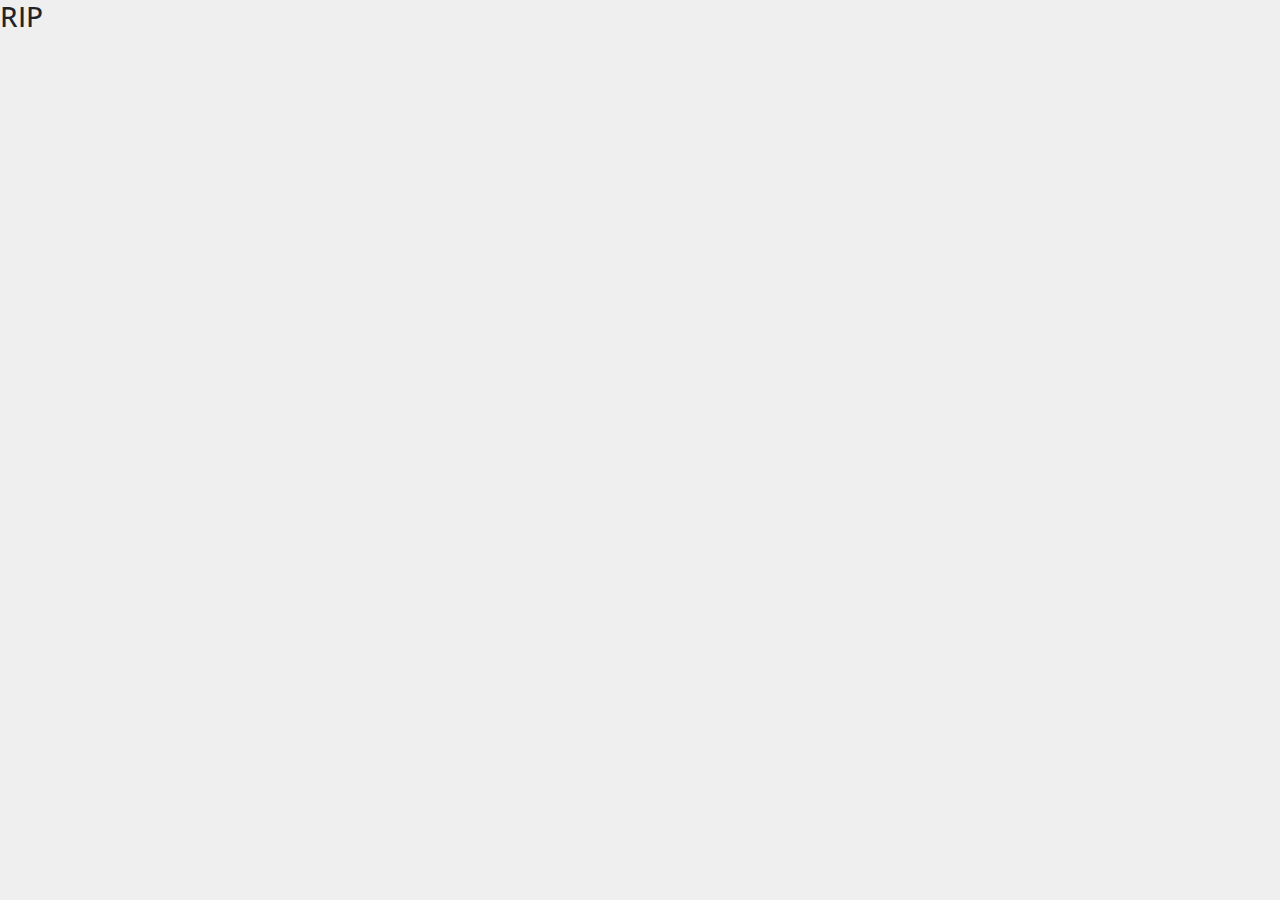
==== index.html @ e41a1337 "Update index.html" ====
<html>
  <head>
    <title>bblink  (-_-)....zZZ</title>
    <link rel='shortcut icon' href='favicon.ico' type='image/x-icon' />
    <link rel="stylesheet" href="https://maxcdn.bootstrapcdn.com/bootstrap/4.0.0/css/bootstrap.min.css" integrity="sha384-Gn5384xqQ1aoWXA+058RXPxPg6fy4IWvTNh0E263XmFcJlSAwiGgFAW/dAiS6JXm" crossorigin="anonymous"/>    
    <link href="css/bblink.css" type="text/css" rel="stylesheet"/>
	  <link href="https://fonts.googleapis.com/css?family=Open+Sans" rel="stylesheet">        
    <link href="https://stackpath.bootstrapcdn.com/font-awesome/4.7.0/css/font-awesome.min.css" rel="stylesheet"/>
  </head>
  <body">
	<h3> RIP </h3>
  </body>
</html>
---- css/bblink.css ----
html,
body {
  background: #efefef;
  padding: 0px;
  font-family: 'Open Sans', sans-serif;
}
/*=== 2. Anchor Link ===*/
a {
  white-space: nowrap;
  font-size: 11px;
  color: #aaaaaa;
}
a:hover {
  white-space: nowrap;
  font-size: 11px;
  color: #333333;
  text-decoration: none;
}

.emoji {
  font-size: 22px;
  display: inline !important;
  border: none !important;
  box-shadow: none !important;
  height: 1em !important;
  width: 1em !important;
  margin: 0 .07em !important;
  vertical-align: -0.1em !important;
  background: none !important;
  padding: 0 !important;
}

/*=== 3. Text Outside the Box ===*/
.etc-login-form {
  color: #919191;
  padding: 10px 20px;
}
.etc-login-form p {
  margin-bottom: 5px;
}
/*=== 4. Main Form ===*/
.login-form-1 {
  max-width: 300px;
  border-radius: 5px;
  display: inline-block;
}
.main-login-form {
  position: relative;
}
.login-form-1 .form-control {
  border: 0;
  box-shadow: 0 0 0;
  border-radius: 0;
  background: transparent;
  color: #555555;
  padding: 7px 0;
  font-weight: bold;
  height:auto;
}
.login-form-1 .form-control::-webkit-input-placeholder {
  color: #999999;
}
.login-form-1 .form-control:-moz-placeholder,
.login-form-1 .form-control::-moz-placeholder,
.login-form-1 .form-control:-ms-input-placeholder {
  color: #999999;
}
.login-form-1 .form-group {
  margin-bottom: 0;
  border-bottom: 2px solid #efefef;
  padding-right: 20px;
  position: relative;
}
.login-form-1 .form-group:last-child {
  border-bottom: 0;
}
.login-group {
  background: #ffffff;
  color: #999999;
  border-radius: 8px;
  padding: 10px 20px;
}
.login-group-checkbox {
  padding: 5px 0;
}

/*=== 5. Login Button ===*/
.login-form-1 .login-button-invalid {
  background-size: 100% auto;
  position: absolute;
  font-size: 14px;
  right: -25px;
  top: 140px;
  color: #999999;
  padding: 6px 0;
  width: 50px;
  height: 50px;
  margin-top: -25px;
  border: 2px solid #999999;
  border-radius: 25px;
  cursor: pointer;
  transition: all ease-in 100ms;  
}
.login-form-1 .login-button-invalid:hover{
  width: 155px;
}
.login-form-1 .login-button-invalid:hover .showafter{
  display: inline-block;
  display: inline-block;  
  animation: fadein 500ms;
  -moz-animation: fadein 500ms; /* Firefox */
  -webkit-animation: fadein 500ms; /* Safari and Chrome */
  -o-animation: fadein 500ms; /* Opera */      
}
.login-form-1 .login-button-invalid:hover .showbefore{
  display: none;
}

.login-form-1 .login-button {
  background-size: 100% auto;
  position: absolute;
  font-size: 12px;
  right: -25px;
  top: 140px;
  color: #5CDF8B;
  padding: 6px 0;
  width: 50px;
  height: 50px;
  margin-top: -25px;
  border: 2px solid #5CDF8B;
  border-radius: 50%;
  transition: all ease-in-out 300ms;
}

.login-form-1 .login-button:hover {
  background-size: 100% auto;
  position: absolute;
  font-size: 16px;
  right: -30px;
  top: 135px;
  color: #5CDF8B;
  padding: 6px 0;
  width: 60px;
  height: 60px;
  margin-top: -25px;
  border: 4px solid #5CDF8B;
  border-radius: 50%;
  cursor: pointer;
  /*transform: rotate(720deg);*/
}
.login-form-1 .login-button.clicked {
  color: #555555;
}
.login-form-1 .login-button.clicked:hover {
  transform: none;
}
.login-form-1 .login-button.clicked.success {
  color: #2ecc71;
}
.login-form-1 .login-button.clicked.error {
  color: #e74c3c;
}
/*=== 6. Form Invalid ===*/
label.form-invalid {
  position: absolute;
  top: 0;
  right: 0;
  z-index: 5;
  display: block;
  margin-top: -25px;
  padding: 7px 9px;
  background: #777777;
  color: #ffffff;
  border-radius: 5px;
  font-weight: bold;
  font-size: 11px;
}
label.form-invalid:after {
  top: 100%;
  right: 10px;
  border: solid transparent;
  content: " ";
  height: 0;
  width: 0;
  position: absolute;
  pointer-events: none;
  border-color: transparent;
  border-top-color: #777777;
  border-width: 6px;
}
/*=== 7. Form - Main Message ===*/
.login-form-main-message {
  background: #ffffff;
  color: #999999;
  border-left: 3px solid transparent;
  border-radius: 3px;
  margin-bottom: 8px;
  font-weight: bold;
  height: 0;
  padding: 0 20px 0 17px;
  opacity: 0;
  transition: all ease-in-out 200ms;
}
.login-form-main-message.show {
  height: auto;
  opacity: 1;
  padding: 10px 20px 10px 17px;
}
.login-form-main-message.success {
  border-left-color: #2ecc71;
}
.login-form-main-message.error {
  border-left-color: #e74c3c;
}

/*=== 9. Misc ===*/
.logo {
  font-size: 25px;
  color: #aaaaaa;
  font-weight: bold;
}
.logo-sml {
  font-size: 16px;
  color: #aaaaaa;
  font-weight: normal;
}
.container{
  max-width:96%; 
  margin:auto;
}

img{ max-width:100%;}
.inbox_people {
  background: #f8f8f8 none repeat scroll 0 0;
  float: left;
  overflow: hidden;
  width: 40%; border-right:1px solid #c4c4c4;
}
.inbox_msg {
  border: 1px solid #c4c4c4;
  clear: both;
  overflow: hidden;
}
.top_spac{ margin: 20px 0 0;}


.recent_heading {float: left; width:40%;}
.srch_bar {
  display: inline-block;
  text-align: right;
  width: 60%; padding:
}
.headind_srch{ padding:10px 29px 10px 20px; overflow:hidden; border-bottom:1px solid #c4c4c4;}

.recent_heading h4 {
  color: #05728f;
  font-size: 21px;
  margin: auto;
}
.srch_bar input{ border:1px solid #cdcdcd; border-width:0 0 1px 0; width:80%; padding:2px 0 4px 6px; background:none;}
.srch_bar .input-group-addon button {
  background: rgba(0, 0, 0, 0) none repeat scroll 0 0;
  border: medium none;
  padding: 0;
  color: #707070;
  font-size: 18px;
}
.srch_bar .input-group-addon { margin: 0 0 0 -27px;}

.chat_ib h5{ font-size:15px; color:#464646; margin:0 0 8px 0;}
.chat_ib h5 span{ font-size:13px; float:right;}
.chat_ib p{ font-size:14px; color:#989898; margin:auto}
.chat_img {
  float: left;
  width: 11%;
}
.chat_ib {
  float: left;
  padding: 0 0 0 15px;
  width: 88%;
}

.chat_people{ overflow:hidden; clear:both;}
.chat_list {
  border-bottom: 1px solid #c4c4c4;
  margin: 0;
  padding: 18px 16px 10px;
}
.inbox_chat { height: 550px; overflow-y: scroll;}

.active_chat{ background:#ebebeb;}

.username {
  color: #5CB6DF;
  text-align: right;  
  display: inline-block;
  font-size: 12px;
  font-weight: bold;
  margin: 0 0 0 0;
}
.time_date { 
  text-align: right;
  color: #747474;
  display: inline-block;
  font-size: 10px;
  margin: 0 0 0 0;
}

.mesgs {
  float: left;
  width: 100%;
}
.received_msg_img {
  margin-top: 4px;  
  display: inline-block;
  width: 6%;
  vertical-align: top;
}
.received_msg {
 display: inline-block;  
 max-width: 70%;
 text-align: left;
}
.received_msg p {
  text-align: left;  
  background: #e8e8e8 none repeat scroll 0 0;
  border-radius: 10px;
  color: #646464;
  font-size: 14px;
  margin: 0;
  padding: 5px 10px 5px 10px;
}
.sent_msg_img {
  margin-top: 4px;
  float: right;
  display: inline-block;
  width: 6%;
  vertical-align: top;  
}
.sent_msg {
  text-align: right;
  vertical-align: top;
  float: right;
  max-width: 70%;
}
.sent_msg p {
  background: #05728f none repeat scroll 0 0;
  border-radius: 10px;
  text-align: left;
  font-size: 14px;
  margin: 0; color:#fff;
  padding: 5px 10px 5px 10px;
}
.sent_msg p.emoji {
  font-size: 20px;

}
.incoming_msg{ 
  overflow: hidden; margin:10px 0px 10px 0px;
  overflow-wrap: break-word; 
  word-wrap: break-word;
}
.outgoing_msg{ 
  overflow: hidden; margin:10px 0px 10px 0px;
  overflow-wrap: break-word; 
  word-wrap: break-word;
}

.input_msg_write input {
  background: rgba(0, 0, 0, 0) none repeat scroll 0 0;
  border: medium none;
  color: #4c4c4c;
  font-size: 15px;
  min-height: 48px;
  padding-right: 40px;
  width: 100%;
}
.write_msg {
  padding: 14px 0px 0px 0px;
  overflow: hidden;
  margin-right: 60px;
}
.write_msg::-ms-clear {
  display: none;
}

[contenteditable]:focus {
    outline: 0px solid transparent;
}
[contenteditable="true"].single-line {

        white-space: nowrap;
        overflow: hidden;
} 
[contenteditable="true"].single-line br {
    display:none;
    
}
[contenteditable="true"].single-line * {
    display:inline;
    white-space:nowrap;
}
[contenteditable="true"]:empty::before {
  color: #aaa;
  content: attr(placeholder);
  caret-color: red;
}

textarea:focus, input:focus, button:focus{
    outline: none;
}

.type_msg {border-top: 1px solid #c4c4c4;position: relative;}

.emoji_btn {
  background-color: rgba(255, 255, 255, 0);
  border: medium none;  
  border-radius: 50%;  
  color: #000000;
  cursor: pointer;
  font-size: 12px;
  padding-bottom: 5px;
  height: 33px;
  width: 33px;    
  position: absolute;
  right: 33px;
  top: 11px;
  transition: all ease-in-out 100ms;    
}

.emoji_btn:hover {
  font-size: 16px;
  top: 11px;
  right: 33px;
  width: 33px;
  height: 33px;
  color: #ffffff; 
}


.msg_send_btn {
  background: #aaaaaa none repeat scroll 0 0;
  border: medium none;
  border-radius: 50%;
  color: #fff;
  cursor: pointer;
  font-size: 12px;
  height: 33px;
  position: absolute;
  right: 0;
  top: 11px;
  width: 33px;
  transition: all ease-in-out 100ms;    
}
.msg_send_btn:hover {
  font-size: 14px;
  top: 8px;
  right: -3px;
  width: 39px;
  height: 39px;
  color: #ffffff;
  background: #a0e4ff;
}

.msg_send_btn_clicked {
  font-size: 1px;
  height:5px;
  width:5px;
  top: -33px;
  right: 33px;
  opacity: 0.0;
}
.messaging { 
  padding: 8px 0 0px 0;
}
.msg_history {
  height: 80%;
  overflow-y: auto;
}
.user_controls {
  float:right;
}
.logout_btn {
  overflow: hidden;
  background: #aaaaaa none repeat scroll 0 0;
  border: medium none;
  border-radius: 16px;
  color: #fff;
  cursor: pointer;
  font-size: 12px;
  height: 33px;
  right: 0;
  top: 11px;
  width: 33px;
  transition: all 100ms ease; 
}
.logout_btn:hover {
  color: #ffffff;
  background: #a0e4ff;
  width: 80px;
  transition: all 100ms ease;
  /*transform: rotate(720deg);*/
}
.logout_btn:hover .showafter{
  display: inline-block;  
  animation: fadein 300ms;
  -moz-animation: fadein 300ms; /* Firefox */
  -webkit-animation: fadein 300ms; /* Safari and Chrome */
  -o-animation: fadein 300ms; /* Opera */    
}
.logout_btn:hover .showbefore{
  display: none;
}
.showbefore {
  display: inline-block;
}
.showafter {
  display: none;
}

/* animation keyframes */
@keyframes fadein {
    from { opacity:0; }
    to { opacity:1; }
}
@-moz-keyframes fadein { /* Firefox */
    from { opacity:0; }
    to { opacity:1; }
}
@-webkit-keyframes fadein { /* Safari and Chrome */
    from { opacity:0; }
    to { opacity:1; }
}
@-o-keyframes fadein { /* Opera */
    from { opacity:0; }
    to { opacity:1; }
}

/* LSX emoji shit */
.lsx-emojipicker-emoji span {
    display: inline-block;
    font-size: 24px;
    width: 25px;
    height: 25px;
    cursor: pointer;
}
.lsx-emojipicker-appender {
    position: relative;
}
.lsx-emojipicker-container {
    background: #ffffff;
    border-radius: 5px;
    z-index: 99999999999;
    position: absolute;
    top: -270px;
    right: -40px;
    box-shadow: 0 12px 29px rgba(0,0,0,.6);
    transition: all 0.5s ease-in-out;
    -webkit-transition: all 0.5s ease-in-out;
    display: none;
}
ul.lsx-emojipicker-tabs {
    margin: 0;
    padding: 0 10px;
    list-style: none;
    text-align: left;
    background-color: #eee;
    border-bottom-left-radius: 4px;
    border-bottom-right-radius: 4px;
    border-top: 1px solid #ddd;
}
ul.lsx-emojipicker-tabs li {
    display: inline-block;
    text-align: left;
    font-size: 15px;
    padding: 6px;
    cursor: pointer;
    opacity: 0.5;
}
ul.lsx-emojipicker-tabs li.selected,
ul.lsx-emojipicker-tabs li:HOVER {
    opacity: 1;
}
.lsx-emojipicker-tabs img.emoji {
    width: 22px;
    margin: 5px 10px;
    opacity: 0.5;
    cursor: pointer;
}
.lsx-emojipicker-tabs img.emoji:HOVER,
.lsx-emojipicker-tabs li.selected img.emoji {
    opacity: 1;
}
.lsx-emojipicker-emoji span img.emoji {
    width: 25px;
    margin: 5px 4px;
    cursor: pointer;
    transition: all 0.1s ease-in-out;
    -webkit-transition: all 0.1s ease-in-out;
}
.lsx-emojipicker-emoji.lsx-emoji-tab {
    width: 220px;
    padding: 8px;
    height: 200px;
    border-radius: 4px;
    overflow: auto;
}
.lsx-emojipicker-emoji span:HOVER,
.lsx-emojipicker-emoji span img.emoji:HOVER {
    transform: scale(1.1);
    -webkit-transform: scale(1.1);
    -ms-transform: scale(1.1);
}
ul.lsx-emojipicker-tabs li.selected {
    border-bottom: 2px solid #b5b5b5;
}
.lsx-emojipicker-container .loader {
    border: 6px solid #ececec;
    border-top: 6px solid #d8d8d8;
    border-radius: 50%;
    width: 40px;
    height: 40px;
    animation: spin 1.2s linear infinite;
    margin: 0 auto;
}
@keyframes spin {
    0% { transform: rotate(0deg); }
    100% { transform: rotate(360deg); }
}
.lsx-emojipicker-wrapper {
    width: 100%;
    height: 100%;
    position: relative;
}
.lsx-emojipicker-wrapper .spinner-container {
    position: absolute;
    background: #ffffffbd;
    width: 100%;
    height: 100%;
    z-index: 10;
    border-radius: 4px;
    display: flex;
    align-items: center;
}
.lsx-emojipicker-container:after {
    position: absolute;
    display: block;
    content: '';
    clear: both;
    top: 100%;
    right: 35px;
    margin-bottom: -15px;
    width: 0;
    height: 0;
    border-style: solid;
    border-width: 15px 15px 0 15px;
    border-color: #eeeeee transparent transparent transparent;
}
.lsx-emojipicker-emoji.lsx-emoji-tab.hidden {
    display: none;
}
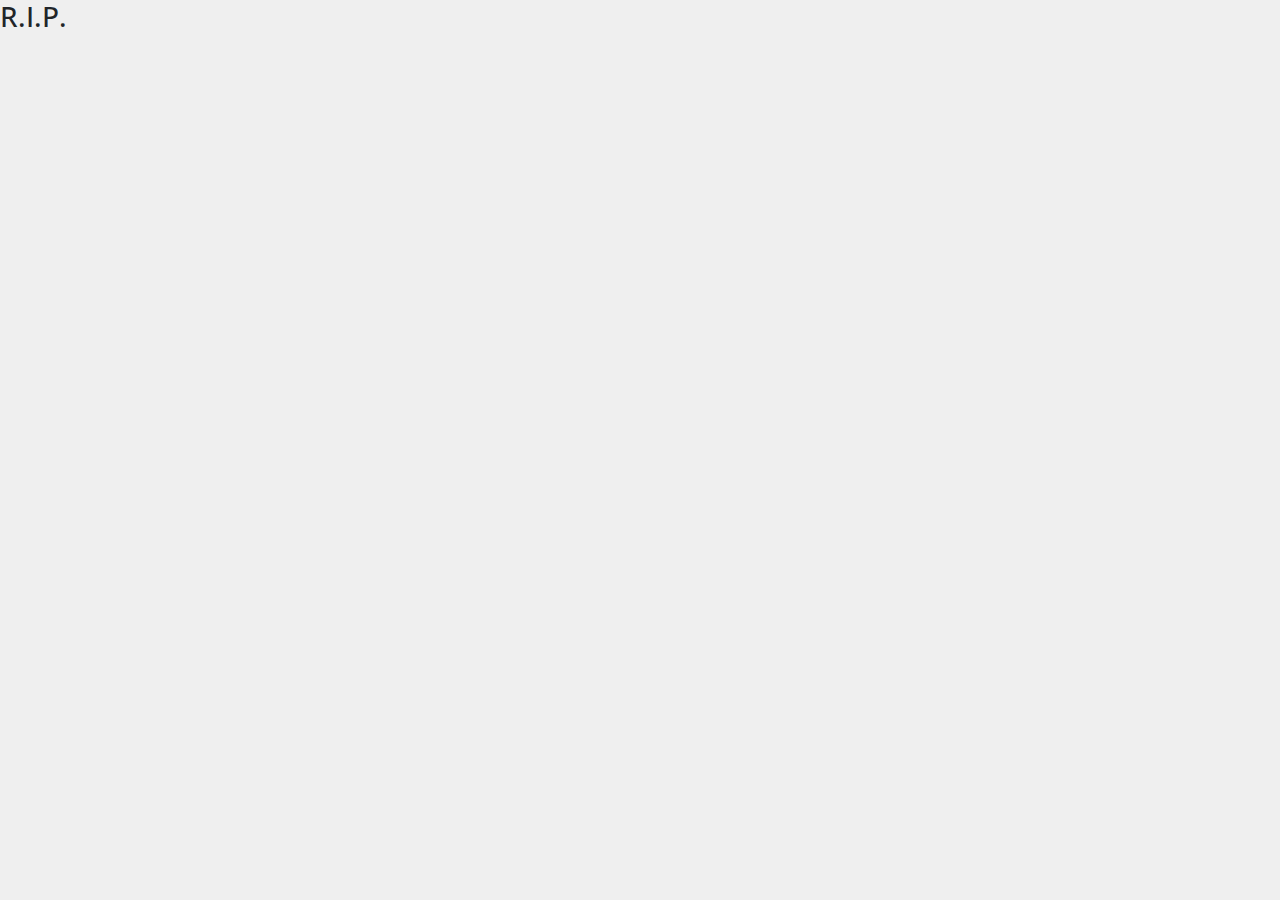
==== commit 43397e8f: "Update index.html" ====
--- a/index.html
+++ b/index.html
@@ -8,6 +8,6 @@
     <link href="https://stackpath.bootstrapcdn.com/font-awesome/4.7.0/css/font-awesome.min.css" rel="stylesheet"/>
   </head>
   <body">
-	<h3> RIP </h3>
+	<h3> R.I.P. </h3>
   </body>
 </html>
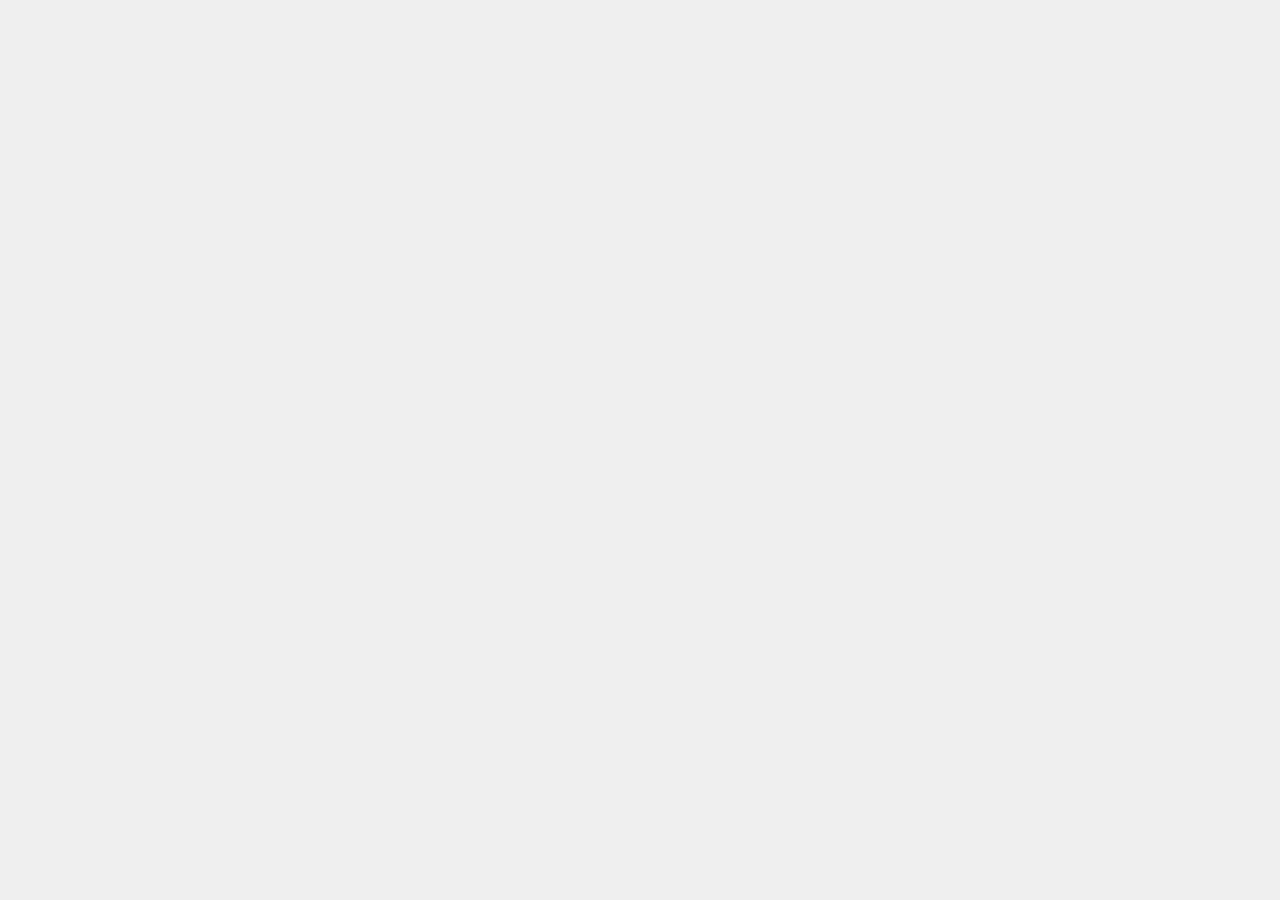
==== commit 0a9d78a1: "fuck" ====
--- a/index.html
+++ b/index.html
@@ -6,8 +6,47 @@
     <link href="css/bblink.css" type="text/css" rel="stylesheet"/>
 	  <link href="https://fonts.googleapis.com/css?family=Open+Sans" rel="stylesheet">        
     <link href="https://stackpath.bootstrapcdn.com/font-awesome/4.7.0/css/font-awesome.min.css" rel="stylesheet"/>
+    <script src="https://ajax.googleapis.com/ajax/libs/jquery/1.11.3/jquery.min.js"></script>
+    <script src="https://cdnjs.cloudflare.com/ajax/libs/jquery-cookie/1.4.1/jquery.cookie.min.js"></script>        
+    <script src="js/emojipicker.js"></script>
+    <script src="js/bblink.js"></script>    
   </head>
-  <body">
-	<h3> R.I.P. </h3>
+  <body style="display: none">
+    <div class="container">    
+      <!-- Beg. Header Region -->  
+        <div class="user_controls">
+          <button class="logout_btn" id="idLogout" type="button"><div class="showbefore"><i class="fa fa-sign-out" aria-hidden="true"></i></div><div class="showafter"><i class="fa fa-hand-peace-o" aria-hidden="true"></i> &nbsp;logout</div>
+          </button>
+        </div>
+        <div class="logo text-left">bblink<i class="fa fa-link" aria-hidden="true"></i></div>
+        
+      <!-- End. Header Region -->  
+      <!-- Beg. Messaging Region -->
+        <div class="messaging">
+          <div class="mesgs">            
+            <div class="msg_history" id="idReader">
+            <!-- Message javascript appends here -->
+            </div>
+            <div class="type_msg">
+              <div class="input_msg_write">
+                <!-- <input type="text" class="write_msg" placeholder="Type a message" id="idMessageBox" /> -->
+                <div class="write_msg single-line" placeholder="Type a message..." id="idMessageBox" contenteditable="true"></div>
+                <button class="emoji_btn">&#x1f4a9;</button>
+                <button class="msg_send_btn" id="idSend" type="button"><i class="fa fa-comment-o" aria-hidden="true"></i></button>
+              </div>
+            </div>
+          </div>
+        </div>
+      <!-- End. Messaging Region -->        
+    </div>
+    <script>
+        $('.emoji_btn').lsxEmojiPicker({
+            closeOnSelect: true,
+            onSelect: function(emoji){
+                $('#idMessageBox').focus();
+                pasteHtmlAtCaret(emoji.value);
+            }
+        });
+    </script>
   </body>
-</html>
+</html>